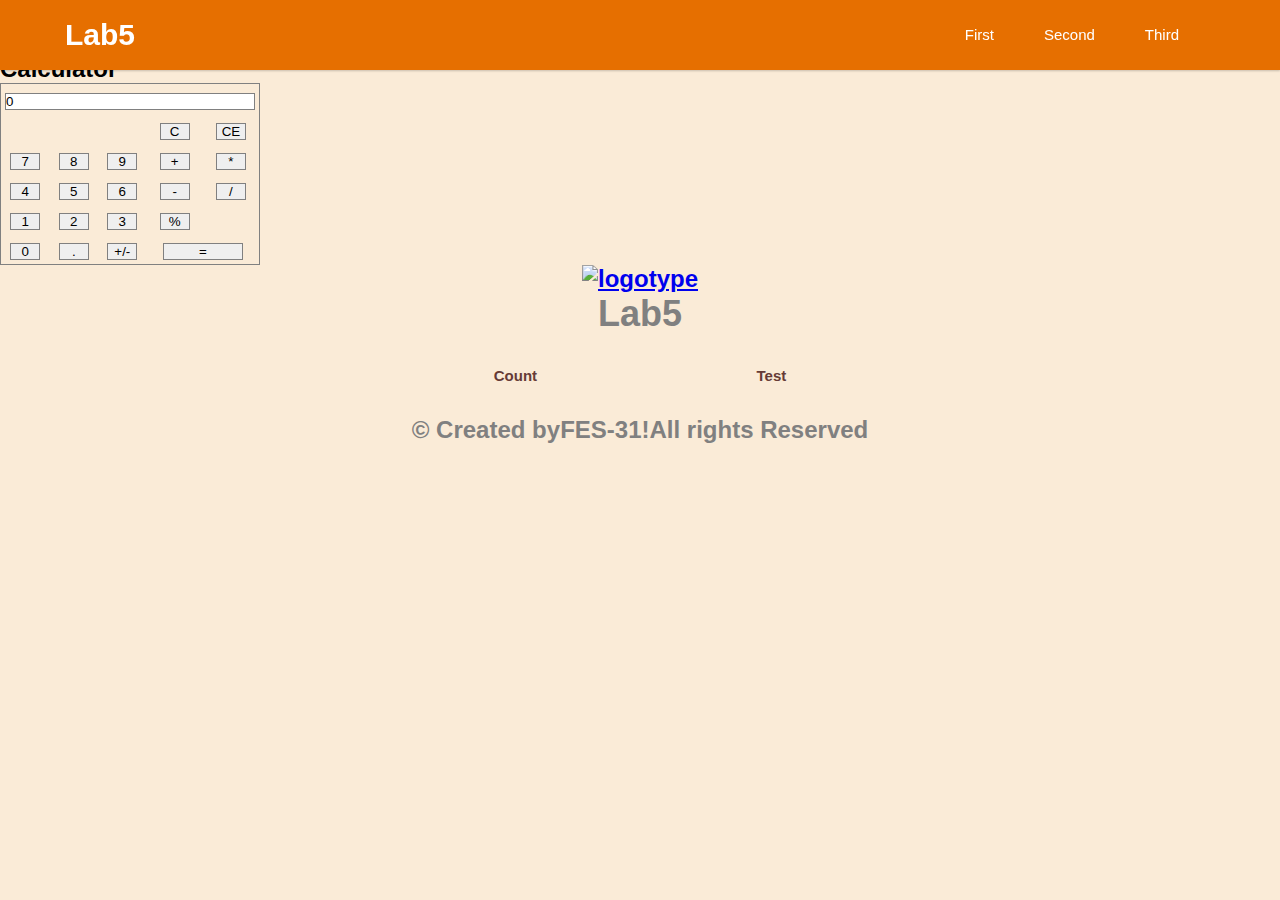
==== calc.html @ f9bee4aa "Create calc.html" ====
<!DOCTYPE html>
<html>
<head>
  <title>Lab5</title>
  <link rel="stylesheet" href="index.css">
  <link rel
</head>
<body>
 <header class="banner">
  <nav>
    <div class="navbar">
      <i class='bx bx-menu'></i>
      <div class="logo"><a href="#">Lab5</a></div>
      <div class="nav-links">
        <div class="sidebar-logo">
          <span class="logo-name">Lab5</span>
          <i class='bx bx-x' ></i>
        </div>
        <ul class="links">
          <li>
            <a href="#">First</a>
            <i class='bx bxs-chevron-down htmlcss-arrow arrow  '></i>
            <ul class="htmlCss-sub-menu sub-menu">
              <li class="more">
                <span><a href="index.html">Count</a>
                <i class='bx bxs-chevron-right arrow more-arrow'></i>
              </span>
                <ul class="more-sub-menu sub-menu">
                  <li><a href="index.html">Count</a></li>
                  <li><a href="test.html">Test</a></li>
                  <li><a href="#calculator">Calculator</a></li>
                </ul>
              </li>
              <li class="more">
                <span><a href="test.html">Test</a>
                <i class='bx bxs-chevron-right arrow more-arrow'></i>
              </span>
                <ul class="more-sub-menu sub-menu">
                  <li><a href="index.html">Count</a></li>
                  <li><a href="test.html">Test</a></li>
                  <li><a href="#calculator">Calculator</a></li>
                </ul>
              </li>
              <li class="more">
                <span><a href="#calculator">Calculator</a>
                <i class='bx bxs-chevron-right arrow more-arrow'></i>
              </span>
                <ul class="more-sub-menu sub-menu">
                  <li><a href="index.html">Count</a></li>
                  <li><a href="test.html">Test</a></li>
                  <li><a href="#calculator">Calculator</a></li>
                </ul>
              </li>
            </ul>
          </li>
          <li>
            <a href="#">Second</a>
            <i class='bx bxs-chevron-down htmlcss-arrow arrow  '></i>
            <ul class="htmlCss-sub-menu sub-menu">
              <li class="more">
                <span><a href="index.html">Count</a>
                <i class='bx bxs-chevron-right arrow more-arrow'></i>
              </span>
                <ul class="more-sub-menu sub-menu">
                  <li><a href="index.html">Count</a></li>
                  <li><a href="test.html">Test</a></li>
                  <li><a href="#calculator">Calculator</a></li>
                </ul>
              </li>
              <li class="more">
                <span><a href="test.html">Test</a>
                <i class='bx bxs-chevron-right arrow more-arrow'></i>
              </span>
                <ul class="more-sub-menu sub-menu">
                  <li><a href="index.html">Count</a></li>
                  <li><a href="test.html">Test</a></li>
                  <li><a href="#calculator">Calculator</a></li>
                </ul>
              </li>
              <li class="more">
                <span><a href="#calculator">Calculator</a>
                <i class='bx bxs-chevron-right arrow more-arrow'></i>
              </span>
                <ul class="more-sub-menu sub-menu">
                  <li><a href="index.html">Count</a></li>
                  <li><a href="test.html">Test</a></li>
                  <li><a href="#calculator">Calculator</a></li>
                </ul>
              </li>
            </ul>
          </li>
          <li>
            <a href="#">Third</a>
            <i class='bx bxs-chevron-down htmlcss-arrow arrow  '></i>
            <ul class="htmlCss-sub-menu sub-menu">
              <li class="more">
                <span><a href="index.html">Count</a>
                <i class='bx bxs-chevron-right arrow more-arrow'></i>
              </span>
                <ul class="more-sub-menu sub-menu">
                  <li><a href="index.html">Count</a></li>
                  <li><a href="test.html">Test</a></li>
                  <li><a href="#calculator">Calculator</a></li>
                </ul>
              </li>
              <li class="more">
                <span><a href="test.html">Test</a>
                <i class='bx bxs-chevron-right arrow more-arrow'></i>
              </span>
                <ul class="more-sub-menu sub-menu">
                  <li><a href="index.html">Count</a></li>
                  <li><a href="test.html">Test</a></li>
                  <li><a href="#calculator">Calculator</a></li>
                </ul>
              </li>
              <li class="more">
                <span><a href="#calculator">Calculator</a>
                <i class='bx bxs-chevron-right arrow more-arrow'></i>
              </span>
                <ul class="more-sub-menu sub-menu">
                  <li><a href="index.html">Count</a></li>
                  <li><a href="test.html">Test</a></li>
                  <li><a href="#calculator">Calculator</a></li>
                </ul>
              </li>
            </ul>
          </li>
        </li>
      </ul>
    </div>
  </div>
</nav>
    </div>
  </nav>

    <div>
     <a class="logo" href="index.html">
      <img class ="bannerimg" src="img/logotype.jpg" alt="Logotype">
      <h1 class = "banner-h1">LAB5</h1>
     </a>
    </div>
  </header>
  
  <h2 id="calculator">Calculator</a>
  <form name="calc" action="">
    <table class="tblCalc" cellpadding=0 cellspacing=0>
    <tr>
        <td colspan=5 align=middle>
            <input id="editWide" name="ReadOut" type="Text"
                 size=28 value="0" width="250px">
        </td>
    </tr>
    <tr>
        <td colspan="3"></td>
        <td><input name="btnClear" type="Button"
             value="C" onclick="Clear()" /></td>
        <td><input name="btnClearEntry" type="Button"
             value="CE" onclick="ClearEntry()" /></td>
    </tr>
    <tr>
        <td><input name="btnSeven" type="Button"
             value="7" onclick="NumPressed(7)"></td>
        <td><input name="btnEight" type="Button"
             value="8" onclick="NumPressed(8)"></td>
        <td><input name="btnNine" type="Button"
             value="9" onclick="NumPressed(9)"></td>
        <td><input name="btnPlus" type="Button"
             value="+" onclick="Operation('+')" /></td>
        <td><input name="btnMultiply" type="Button"
             value="*" onclick="Operation('*')" /></td>
      </tr>
    <tr>
        <td><input name="btnFour" type="Button"
             value="4" onclick="NumPressed(4)"></td>
        <td><input name="btnFive" type="Button"
             value="5" onclick="NumPressed(5)"></td>
        <td><input name="btnSix" type="Button"
             value="6" onclick="NumPressed(6)"></td>
        <td><input name="btnMinus" type="Button"
             value="-" onclick="Operation('-')" /></td>
        <td align=middle><input name="btnDivide" type="Button"
             value=" / " onclick="Operation('/')" /></td>
    </tr>
    <tr>
        <td><input name="btnOne" type="Button"
             value="1" onclick="NumPressed(1)"></td>
        <td><input name="btnTwo" type="Button"
             value="2" onclick="NumPressed(2)"></td>
        <td><input name="btnThree" type="Button"
             value="3" onclick="NumPressed(3)"></td>
        <td><input name="btnPercent" type="Button"
             value="%" onclick="Percent()" /></td>
        <td align=middle>&nbsp;</td>
    </tr>
    <tr>
        <td><input name="btnZero" type="Button"
             value="0" onclick="NumPressed(0)"></td>
        <td><input name="btnDecimal" type="Button"
             value="." onclick="Decimal()"></td>
        <td><input name="btnNeg" type="button"
             value="+/-" onclick="Neg()" /></td>
        <td colspan="2"><input id="btnWide" name="btnEquals"
             type="Button" value="=" onclick="Operation('=')"></td>
    </tr>
    </table>
</form>





  <footer class="footercontainer">
    <div class=footer>
      <a href="index.html">
      <img src="img/logotype.jpg" alt="logotype">
      </a>
    </div>
   <h2 class="footerheader">Lab5</h2>
    <div class="footermenu">
      <a href="#count">Count</a>
      <a href="test.html">Test</a>
    </div>

    <div class="footercreatedby">
     <p>© Created by </p>
     <p class="Fes-31"> FES-31! </p>
     <p> All rights Reserved</p>
    </div>
  </footer>
</body>
<script src="calc.js"></script>
<script src="menu.js"></script>
</html>
---- index.css ----
:root {
  background-color: antiquewhite;
}

*{
  margin: 0;
  padding: 0;
  box-sizing: border-box;
  font-family: 'Poppins', sans-serif;
}

/* Footer */
.footercontainer{
    background-color: antiquewhite;
    background-size: cover;
    min-height: 350px;
    background-repeat: no-repeat;
    text-align: center;
}
.footerheader{
    color: grey;
    font-weight:bold;
}
.footer{
    display: flex;
    justify-content: center;
    flex-direction: column;
}

.footermenu{
    display:flex;
    justify-content: space-between;
    justify-content: space-around;
    margin-left: 30%;
    margin-right: 30%;
}
  
.footercreatedby{
    display:flex;
    justify-content:center;
    color:grey;
    
}
  
.Fes-31{
    font-weight:bold;
    color:grey;
  }

.footermenu a {
    color:#663B36;
    text-decoration: none;
    margin-top: 2rem;
    margin-bottom: 2rem;
    font-weight: bold;
    font-size: 15px;
}

.footermenu a:hover{
    color:#eb6d2f;
}

.outer_bDW:hover{
    color:green;
}

.Fes-31:hover{
    color:#eb6d2f;
    transition: 01s ease-out;
}

/* Menu */ 
nav
{
  position: fixed;
  top: 0;
  left: 0;
  width: 100%;
  height: 100%;
  height: 70px;
  background: #e66f00;
  box-shadow: 0 1px 2px rgba(0, 0, 0, 0.2);
  z-index: 99;
}

nav .navbar{
    height: 100%;
    max-width: 1250px;
    width: 100%;
    display: flex;
    align-items: center;
    justify-content: space-between;
    margin: auto;
    /* background: red; */
    padding: 0 50px;
}

.navbar .logo a
{
    font-size: 30px;
    color: #fff;
    text-decoration: none;
    font-weight: 600;
}
  nav .navbar .nav-links{
    line-height: 70px;
    height: 100%;
  }
  nav .navbar .links{
    display: flex;
  }
  nav .navbar .links li{
    position: relative;
    display: flex;
    align-items: center;
    justify-content: space-between;
    list-style: none;
    padding: 0 14px;
  }
  nav .navbar .links li a{
    height: 100%;
    text-decoration: none;
    white-space: nowrap;
    color: #fff;
    font-size: 15px;
    font-weight: 500;
  }
  .links li:hover .htmlcss-arrow,
  .links li:hover .js-arrow{
    transform: rotate(180deg);
    }
  
  nav .navbar .links li .arrow{
    height: 100%;
    width: 22px;
    line-height: 70px;
    text-align: center;
    display: inline-block;
    color: #fff;
    transition: all 0.3s ease;
  }
  nav .navbar .links li .sub-menu{
    position: absolute;
    top: 55px;
    left: 0;
    line-height: 40px;
    background: #f86024;
    box-shadow: 0 1px 2px rgba(0, 0, 0, 0.2);
    border-radius: 0 0 4px 4px;
    display: none;
    z-index: 2;
  }
  nav .navbar .links li:hover .htmlCss-sub-menu,
  nav .navbar .links li:hover .js-sub-menu{
    display: block;
  }
  .navbar .links li .sub-menu li{
    padding: 0 22px;
    border-bottom: 1px solid rgba(255,255,255,0.1);
  }
  .navbar .links li .sub-menu a{
    color: #fff;
    font-size: 15px;
    font-weight: 500;
  }
  .navbar .links li .sub-menu .more-arrow{
    line-height: 40px;
  }

  .navbar .links li .sub-menu .more-sub-menu{
    position: absolute;
    top: 0;
    left: 100%;
    border-radius: 0 4px 4px 4px;
    z-index: 1;
    display: none;
  }
  .links li .sub-menu .more:hover .more-sub-menu{
    display: block;
  }
  .navbar .search-box{
    position: relative;
     height: 40px;
    width: 40px;
  }
  .navbar .search-box i{
    position: absolute;
    height: 100%;
    width: 100%;
    line-height: 40px;
    text-align: center;
    font-size: 22px;
    color: #fff;
    font-weight: 600;
    cursor: pointer;
    transition: all 0.3s ease;
  }
  .navbar .search-box .input-box{
    position: absolute;
    right: calc(100% - 40px);
    top: 80px;
    height: 60px;
    width: 300px;
    background: #e66f00;
    border-radius: 6px;
    opacity: 0;
    pointer-events: none;
    transition: all 0.4s ease;
  }
  .navbar.showInput .search-box .input-box{
    top: 65px;
    opacity: 1;
    pointer-events: auto;
    background: #e66f00;
  }
  .search-box .input-box::before{
    content: '';
    position: absolute;
    height: 20px;
    width: 20px;
    background: #e66f00;
    right: 10px;
    top: -6px;
    transform: rotate(45deg);
  }
  .search-box .input-box input{
    position: absolute;
    top: 50%;
    left: 50%;
    border-radius: 4px;
    transform: translate(-50%, -50%);
    height: 35px;
    width: 280px;
    outline: none;
    padding: 0 15px;
    font-size: 16px;
    border: none;
  }
  .navbar .nav-links .sidebar-logo{
    display: none;
  }
  .navbar .bx-menu{
    display: none;
  }

/* Logo */
.bannerimg {
    display: block;
    margin-left: auto;
    margin-right: auto;
}
.banner-h1 {
    color:#BD4932;
    text-align: center;
}

/* Content */
#content-p {
    color:#ff2c01;
    font-size: 32px;
}

/* Calc */
.tblCalc{
    border:1px solid gray;
    margin:0;
    padding:0;
    width:250px;
    text-align:center;
}
.tblCalc input{
    border:1px solid gray;
    width:30px;
    margin:4px;
}
    #btnWide{
    width:80px;
}
#editWide{
    width:250px;
}
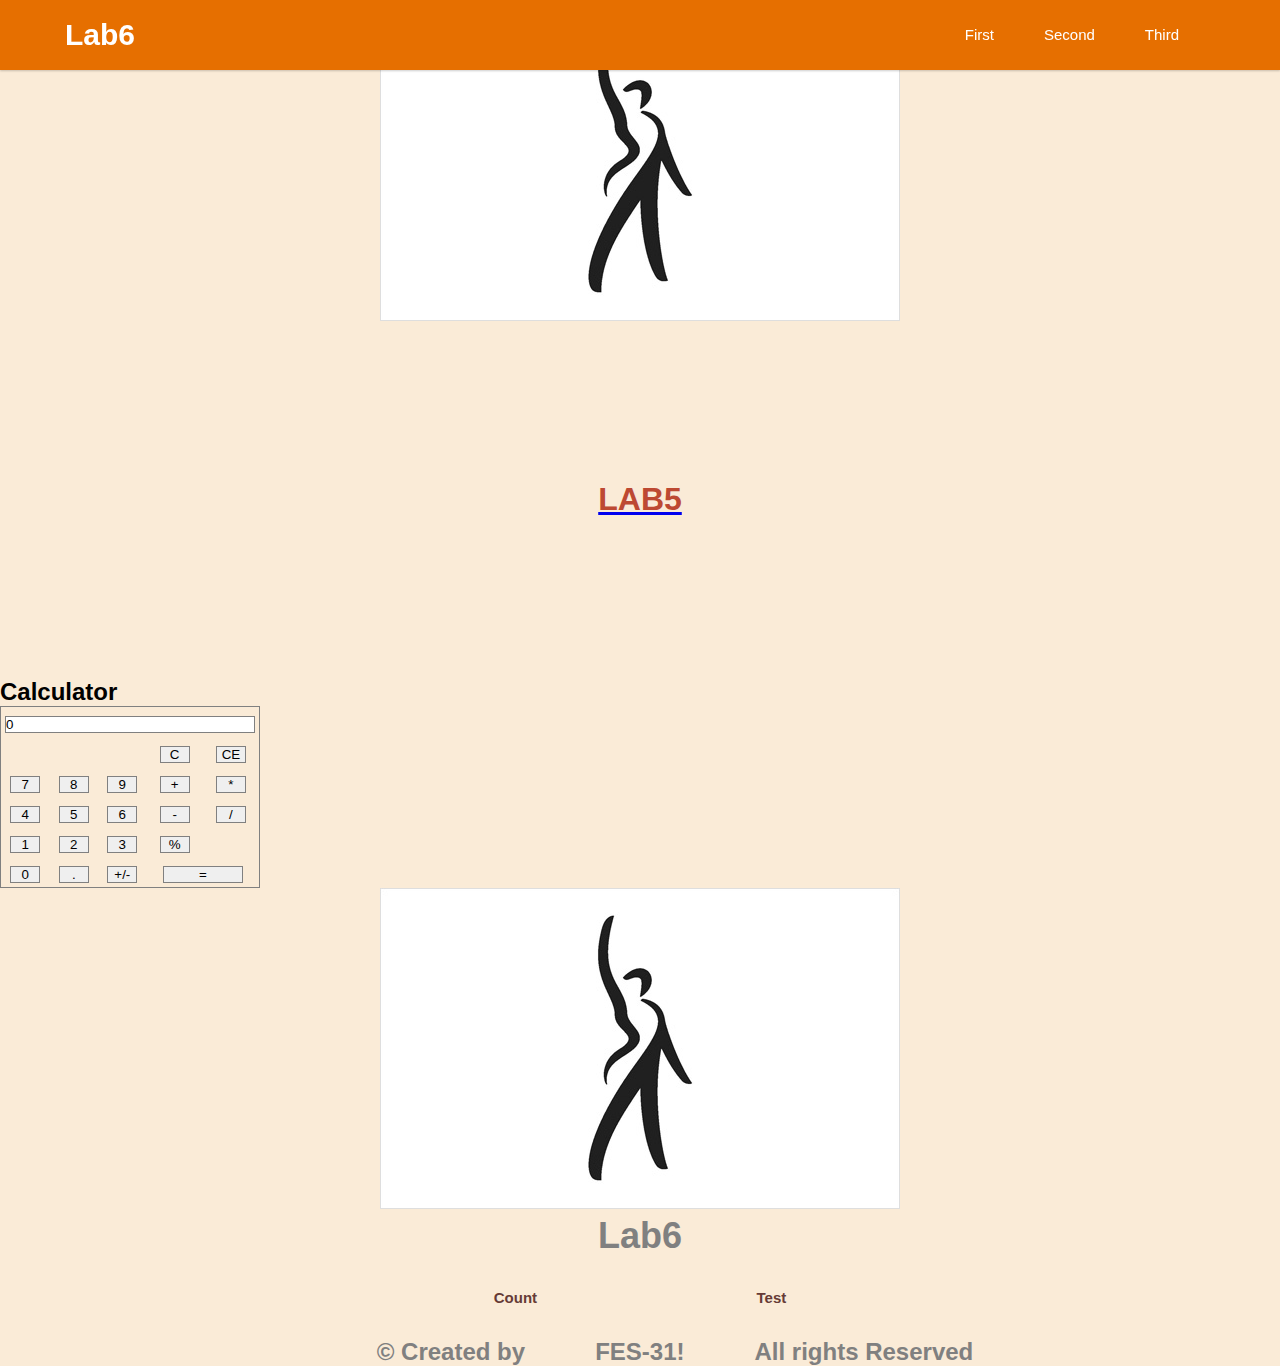
==== commit 460fbaae: "Comment" ====
--- a/calc.html
+++ b/calc.html
@@ -1,19 +1,18 @@
 <!DOCTYPE html>
 <html>
 <head>
-  <title>Lab5</title>
+  <title>Lab6</title>
   <link rel="stylesheet" href="index.css">
-  <link rel
 </head>
 <body>
  <header class="banner">
   <nav>
     <div class="navbar">
       <i class='bx bx-menu'></i>
-      <div class="logo"><a href="#">Lab5</a></div>
+      <div class="logo"><a href="#">Lab6</a></div>
       <div class="nav-links">
         <div class="sidebar-logo">
-          <span class="logo-name">Lab5</span>
+          <span class="logo-name">Lab6</span>
           <i class='bx bx-x' ></i>
         </div>
         <ul class="links">
@@ -29,6 +28,8 @@
                   <li><a href="index.html">Count</a></li>
                   <li><a href="test.html">Test</a></li>
                   <li><a href="#calculator">Calculator</a></li>
+                  <li><a href="registration.html">Registration</a></li>
+                  <li><a href="gallery.html">Gallery</a></li>
                 </ul>
               </li>
               <li class="more">
@@ -39,6 +40,32 @@
                   <li><a href="index.html">Count</a></li>
                   <li><a href="test.html">Test</a></li>
                   <li><a href="#calculator">Calculator</a></li>
+                  <li><a href="registration.html">Registration</a></li>
+                  <li><a href="gallery.html">Gallery</a></li>
+                </ul>
+              </li>
+              <li class="more">
+                <span><a href="registration.html">Reg</a></li>
+                <i class='bx bxs-chevron-right arrow more-arrow'></i>
+              </span>
+                <ul class="more-sub-menu sub-menu">
+                  <li><a href="index.html">Count</a></li>
+                  <li><a href="test.html">Test</a></li>
+                  <li><a href="#calculator">Calculator</a></li>
+                  <li><a href="registration.html">Registration</a></li>
+                  <li><a href="gallery.html">Gallery</a></li>
+                </ul>
+              </li>
+              <li class="more">
+                <span><a href="gallery.html">Gallery</a>
+                <i class='bx bxs-chevron-right arrow more-arrow'></i>
+              </span>
+                <ul class="more-sub-menu sub-menu">
+                  <li><a href="index.html">Count</a></li>
+                  <li><a href="test.html">Test</a></li>
+                  <li><a href="#calculator">Calculator</a></li>
+                  <li><a href="registration.html">Registration</a></li>
+                  <li><a href="gallery.html">Gallery</a></li>
                 </ul>
               </li>
               <li class="more">
@@ -49,6 +76,8 @@
                   <li><a href="index.html">Count</a></li>
                   <li><a href="test.html">Test</a></li>
                   <li><a href="#calculator">Calculator</a></li>
+                  <li><a href="registration.html">Registration</a></li>
+                  <li><a href="gallery.html">Gallery</a></li>
                 </ul>
               </li>
             </ul>
@@ -65,6 +94,8 @@
                   <li><a href="index.html">Count</a></li>
                   <li><a href="test.html">Test</a></li>
                   <li><a href="#calculator">Calculator</a></li>
+                  <li><a href="registration.html">Registration</a></li>
+                  <li><a href="gallery.html">Gallery</a></li>
                 </ul>
               </li>
               <li class="more">
@@ -75,6 +106,32 @@
                   <li><a href="index.html">Count</a></li>
                   <li><a href="test.html">Test</a></li>
                   <li><a href="#calculator">Calculator</a></li>
+                  <li><a href="registration.html">Registration</a></li>
+                  <li><a href="gallery.html">Gallery</a></li>
+                </ul>
+              </li>
+              <li class="more">
+                <span><a href="registration.html">Reg</a></li>
+                <i class='bx bxs-chevron-right arrow more-arrow'></i>
+              </span>
+                <ul class="more-sub-menu sub-menu">
+                  <li><a href="index.html">Count</a></li>
+                  <li><a href="test.html">Test</a></li>
+                  <li><a href="#calculator">Calculator</a></li>
+                  <li><a href="registration.html">Registration</a></li>
+                  <li><a href="gallery.html">Gallery</a></li>
+                </ul>
+              </li>
+              <li class="more">
+                <span><a href="gallery.html">Gallery</a>
+                <i class='bx bxs-chevron-right arrow more-arrow'></i>
+              </span>
+                <ul class="more-sub-menu sub-menu">
+                  <li><a href="index.html">Count</a></li>
+                  <li><a href="test.html">Test</a></li>
+                  <li><a href="#calculator">Calculator</a></li>
+                  <li><a href="registration.html">Registration</a></li>
+                  <li><a href="gallery.html">Gallery</a></li>
                 </ul>
               </li>
               <li class="more">
@@ -85,6 +142,8 @@
                   <li><a href="index.html">Count</a></li>
                   <li><a href="test.html">Test</a></li>
                   <li><a href="#calculator">Calculator</a></li>
+                  <li><a href="registration.html">Registration</a></li>
+                  <li><a href="gallery.html">Gallery</a></li>
                 </ul>
               </li>
             </ul>
@@ -101,6 +160,8 @@
                   <li><a href="index.html">Count</a></li>
                   <li><a href="test.html">Test</a></li>
                   <li><a href="#calculator">Calculator</a></li>
+                  <li><a href="registration.html">Registration</a></li>
+                  <li><a href="gallery.html">Gallery</a></li>
                 </ul>
               </li>
               <li class="more">
@@ -111,6 +172,32 @@
                   <li><a href="index.html">Count</a></li>
                   <li><a href="test.html">Test</a></li>
                   <li><a href="#calculator">Calculator</a></li>
+                  <li><a href="registration.html">Registration</a></li>
+                  <li><a href="gallery.html">Gallery</a></li>
+                </ul>
+              </li>
+              <li class="more">
+                <span><a href="registration.html">Reg</a></li>
+                <i class='bx bxs-chevron-right arrow more-arrow'></i>
+              </span>
+                <ul class="more-sub-menu sub-menu">
+                  <li><a href="index.html">Count</a></li>
+                  <li><a href="test.html">Test</a></li>
+                  <li><a href="#calculator">Calculator</a></li>
+                  <li><a href="registration.html">Registration</a></li>
+                  <li><a href="gallery.html">Gallery</a></li>
+                </ul>
+              </li>
+              <li class="more">
+                <span><a href="gallery.html">Gallery</a>
+                <i class='bx bxs-chevron-right arrow more-arrow'></i>
+              </span>
+                <ul class="more-sub-menu sub-menu">
+                  <li><a href="index.html">Count</a></li>
+                  <li><a href="test.html">Test</a></li>
+                  <li><a href="#calculator">Calculator</a></li>
+                  <li><a href="registration.html">Registration</a></li>
+                  <li><a href="gallery.html">Gallery</a></li>
                 </ul>
               </li>
               <li class="more">
@@ -121,6 +208,8 @@
                   <li><a href="index.html">Count</a></li>
                   <li><a href="test.html">Test</a></li>
                   <li><a href="#calculator">Calculator</a></li>
+                  <li><a href="registration.html">Registration</a></li>
+                  <li><a href="gallery.html">Gallery</a></li>
                 </ul>
               </li>
             </ul>
@@ -205,17 +294,13 @@
     </table>
 </form>
 
-
-
-
-
   <footer class="footercontainer">
     <div class=footer>
       <a href="index.html">
       <img src="img/logotype.jpg" alt="logotype">
       </a>
     </div>
-   <h2 class="footerheader">Lab5</h2>
+   <h2 class="footerheader">Lab6</h2>
     <div class="footermenu">
       <a href="#count">Count</a>
       <a href="test.html">Test</a>
--- a/index.css
+++ b/index.css
@@ -279,3 +279,129 @@
 #editWide{
     width:250px;
 }
+
+/*Form */
+h1 {
+  margin-left:70px;
+  margin:10rem;
+}
+form li {
+  list-style:none;
+  margin-bottom:5px;
+}
+
+form ullilabel{
+  float:left;
+  clear:left;
+  width:100px;
+  text-align:right;
+  margin-right:10px;
+  font-family: Verdana, Arial, Helvetica, sans-serif;
+  font-size:14px;
+}
+
+form ulli input, select, span {
+  float:left;
+  margin-bottom:10px;
+}
+
+form textarea {
+  float:left;
+  width:350px;
+  height:150px;
+}
+
+[type="submit"] {
+  clear:left;
+  margin:20px 00230px;
+  font-size:18px
+}
+
+p {
+  margin-left:70px;
+  font-weight: bold;
+}
+
+/*Carousel*/
+/* Position the image container (needed to position the left and right arrows) */
+.container {
+  position: relative;
+}
+
+/* Hide the images by default */
+.mySlides {
+  display: none;
+}
+
+/* Add a pointer when hovering over the thumbnail images */
+.cursor {
+  cursor: pointer;
+}
+
+/* Next & previous buttons */
+.prev,
+.next {
+  cursor: pointer;
+  position: absolute;
+  top: 40%;
+  width: auto;
+  padding: 16px;
+  margin-top: -50px;
+  color: rgb(255, 6, 6);
+  font-weight: bold;
+  font-size: 20px;
+  border-radius: 0 3px 3px 0;
+  user-select: none;
+  -webkit-user-select: none;
+}
+
+/* Position the "next button" to the right */
+.next {
+  right: 0;
+  border-radius: 3px 0 0 3px;
+}
+
+/* On hover, add a black background color with a little bit see-through */
+.prev:hover,
+.next:hover {
+  background-color: rgba(0, 0, 0, 0.8);
+}
+
+/* Number text (1/3 etc) */
+.numbertext {
+  color: #f2f2f2;
+  font-size: 12px;
+  padding: 8px 12px;
+  position: absolute;
+  top: 0;
+}
+
+/* Container for image text */
+.caption-container {
+  text-align: center;
+  background-color: #222;
+  padding: 2px 16px;
+  color: white;
+}
+
+.row:after {
+  content: "";
+  display: table;
+  clear: both;
+}
+
+/* Six columns side by side */
+.column {
+  float: left;
+  width: 16.66%;
+}
+
+/* Add a transparency effect for thumnbail images */
+.demo {
+  opacity: 0.6;
+}
+
+.active,
+.demo:hover {
+  opacity: 1;
+}